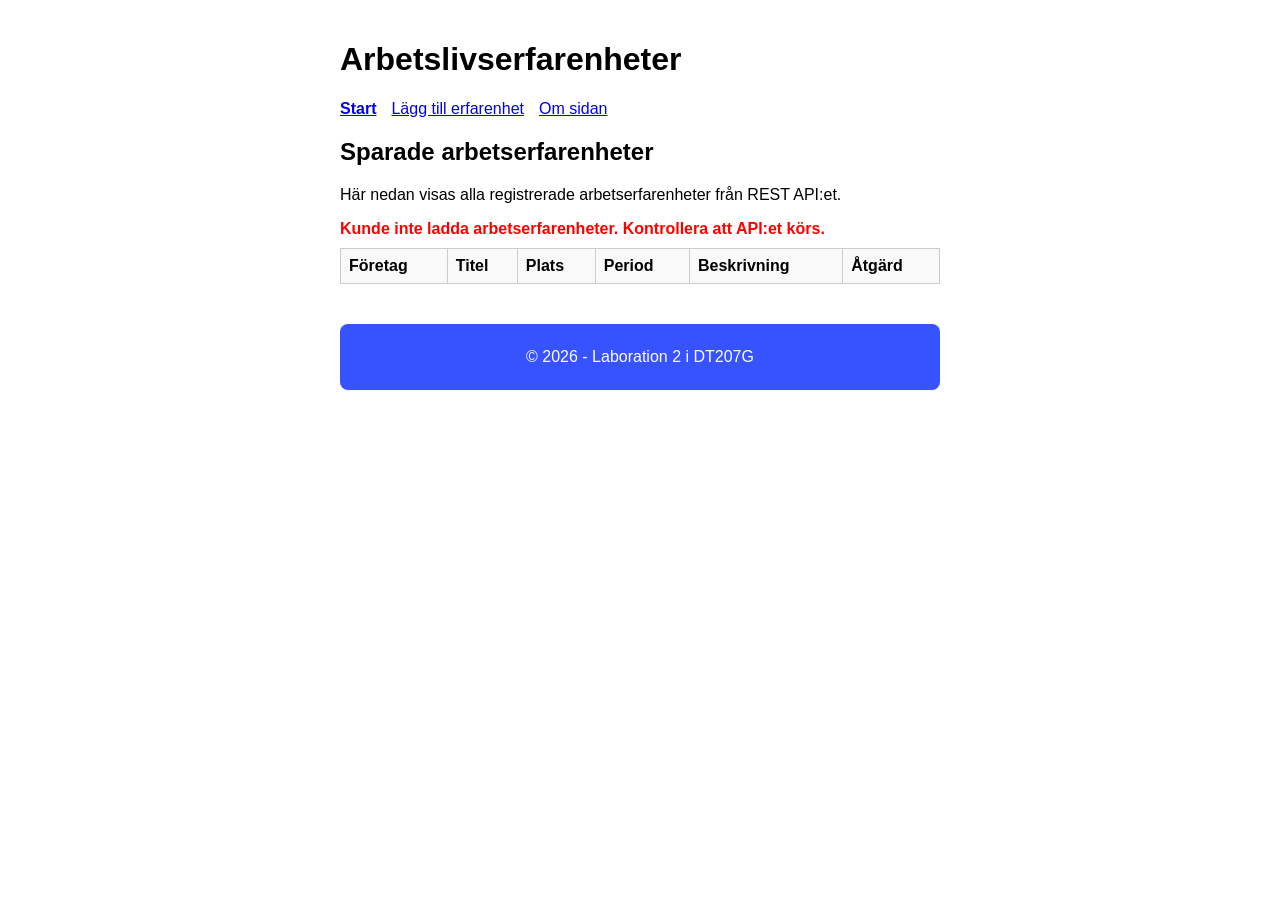
==== index.html @ 4534d4b0 "feat: complete frontend UI" ====
<!DOCTYPE html>
<html lang="sv">
<head>
    <meta charset="UTF-8">
    <meta name="viewport" content="width=device-width, initial-scale=1.0">
    <title>Arbetserfarenheter | Startsida</title>
    <link rel="stylesheet" href="css/style.css">
</head>
<body>
    <header>
        <h1>Arbetslivserfarenheter</h1>
        <nav>
            <ul>
                <li><a href="index.html" class="active">Start</a></li>
                <li><a href="add.html">Lägg till erfarenhet</a></li>
                <li><a href="about.html">Om sidan</a></li>
            </ul>
        </nav>
    </header>

    <main>
        <h2>Sparade arbetserfarenheter</h2>
        <p>Här nedan visas alla registrerade arbetserfarenheter från REST API:et.</p>

        <!-- Meddelanderutor för status/fel -->
        <div id="error-message" class="error"></div>
        <div id="success-message" class="success"></div>

        <!-- Tabell där js/main.js renderar rader -->
        <table>
            <thead>
                <tr>
                    <th>Företag</th>
                    <th>Titel</th>
                    <th>Plats</th>
                    <th>Period</th>
                    <th>Beskrivning</th>
                    <th>Åtgärd</th>
                </tr>
            </thead>
            <tbody id="experience-list">
                <!-- Genereras dynamiskt via js/main.js -->
            </tbody>
        </table>
    </main>

    <footer>
        <p>&copy; 2026 - Laboration 2 i DT207G</p>
    </footer>

    <script src="js/main.js"></script>
</body>
</html>
---- css/style.css ----
/* Layout & Typografi */
body {
    font-family: 'DM Sans', Arial, sans-serif;
    max-width: 600px;
    margin: auto;
    padding: 20px;
}

/* Navigering */
nav ul {
    display: flex;
    gap: 15px;
    list-style: none;
    padding: 0;
}

nav a.active {
    font-weight: bold;
}

/* Tabell för index.html */
table {
    width: 100%;
    border-collapse: collapse;
    margin-top: 10px;
}

th, td {
    border: 1px solid #ccc;
    padding: 8px;
    text-align: left;
}

th {
    background-color: #f9f9f9;
}

/* Formulär för add.html */
form {
    display: flex;
    flex-direction: column;
    gap: 10px;
}

input, textarea, button {
    padding: 8px;
    font-family: inherit;
}

/* Status- & felmeddelanden */
.error {
    color: red;
    font-weight: bold;
    margin: 10px 0;
}

.success {
    color: green;
    font-weight: bold;
    margin: 10px 0;
}

/* Footer (samma färger som din förra CSS) */
footer {
    text-align: center;
    padding: 8px;
    background: #3752ff;
    color: #fff;
    margin-top: 40px;
    border-radius: 8px;
}
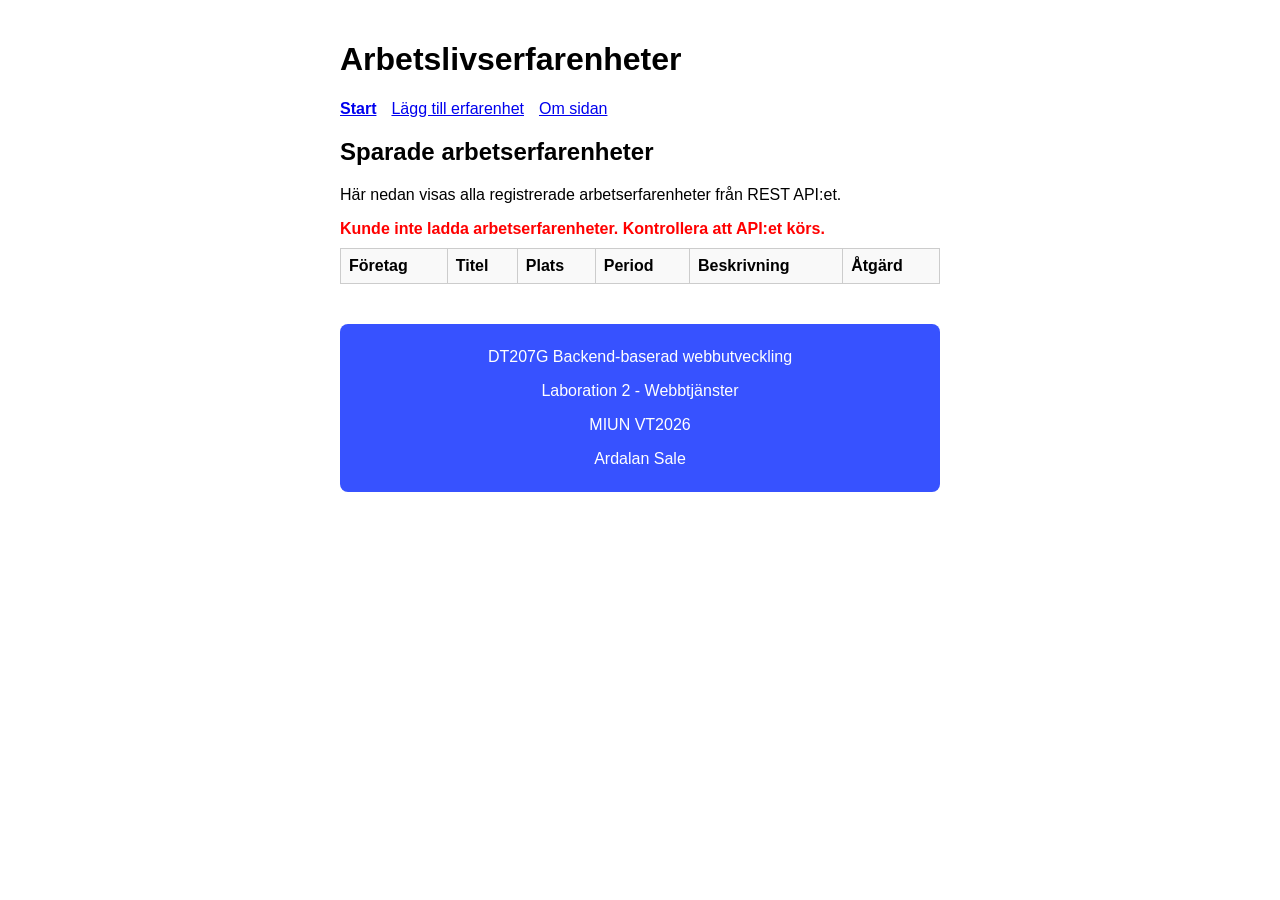
==== commit faedfe39: "feat: Update content and styling" ====
--- a/index.html
+++ b/index.html
@@ -22,7 +22,6 @@
         <h2>Sparade arbetserfarenheter</h2>
         <p>Här nedan visas alla registrerade arbetserfarenheter från REST API:et.</p>
 
-        <!-- Meddelanderutor för status/fel -->
         <div id="error-message" class="error"></div>
         <div id="success-message" class="success"></div>
 
@@ -39,13 +38,15 @@
                 </tr>
             </thead>
             <tbody id="experience-list">
-                <!-- Genereras dynamiskt via js/main.js -->
             </tbody>
         </table>
     </main>
 
     <footer>
-        <p>&copy; 2026 - Laboration 2 i DT207G</p>
+        <p>DT207G Backend-baserad webbutveckling</p>
+        <p>Laboration 2 - Webbtjänster</p>
+        <p>MIUN VT2026</p>
+        <p>Ardalan Sale</p>
     </footer>
 
     <script src="js/main.js"></script>
--- a/css/style.css
+++ b/css/style.css
@@ -60,7 +60,7 @@
     margin: 10px 0;
 }
 
-/* Footer (samma färger som din förra CSS) */
+/* Footer */
 footer {
     text-align: center;
     padding: 8px;
@@ -68,4 +68,4 @@
     color: #fff;
     margin-top: 40px;
     border-radius: 8px;
-}+}
